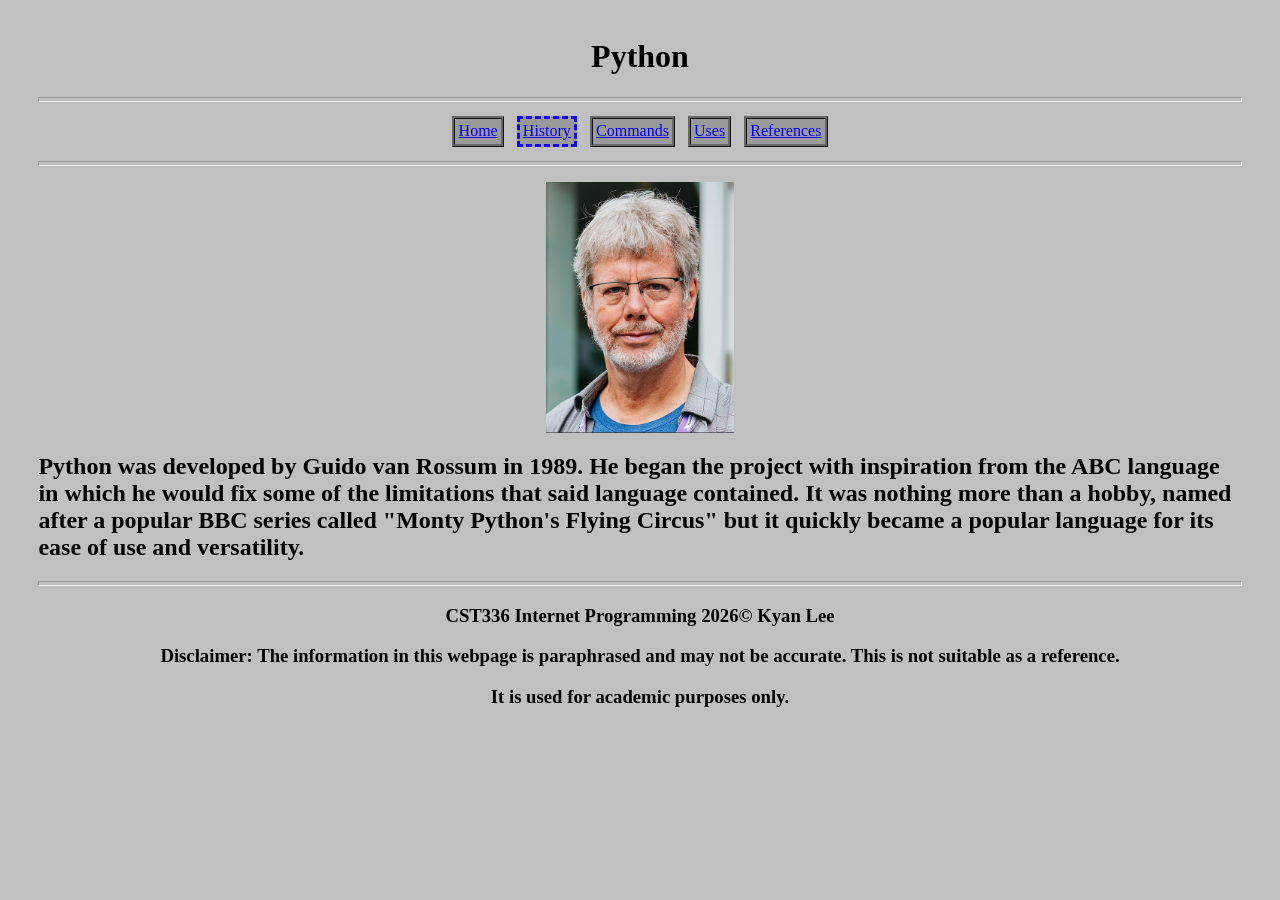
==== hw1/history.html @ 98bd58b0 "HW1 Commit" ====
<!DOCTYPE html>
<html lang="en">
<head>
    <meta charset="UTF-8">
    <meta name="viewport" content="width=device-width, initial-scale=1.0">
    <link href="pythonPage.css" rel="stylesheet"/>
    <title>Kyan Lee Hw1</title>
</head>
<body>
    <h1>Python</h1>

    <hr> 
    <div class="center">
        <a class ="button" href="homePage.html">Home</a>
        <a class ="buttonSel"href="history.html">History</a>
        <a class ="button"href="commands.html">Commands</a>
        <a class ="button"href="uses.html">Uses</a>
        <a class ="button"href="references.html">References</a>
    </div>

    <hr>

    <div>

        <figure class="figStyle">
			<img src="img/pyCreator.jpg" alt="Python Creator">
		</figure>

        <h2>
            Python was developed by Guido van Rossum in 1989. He began the project with inspiration from the ABC language in which he would fix some of the limitations that said language contained. It was nothing more than a hobby, named after a popular BBC series called "Monty Python's Flying Circus" but it quickly became a popular language for its ease of use and versatility.
        </h2>
    </div>

    <hr>
    <div>
        <h3 class="footer">
            <p>CST336 Internet Programming 2026&copy; Kyan Lee </p>
            <p><strong>Disclaimer:</strong> The information in this webpage is paraphrased and may not be accurate. This is not suitable as a reference. </p>
            <p>It is used for academic purposes only.</p>
        </h3>
    </div>


</body>
</html>
---- hw1/pythonPage.css ----
body{
    background-color: rgb(192, 192, 192);
    margin: 3%;
}

h1{
    text-align: center;
}

hr{
    color: black;
    height: 3px;
}

.figStyle{
    display:flex;
    justify-content: center;
}

.footer{
    text-align: center;
    color: rgb(0, 0, 0);
}

.center{
    display: flex;
    text-align: center;
    justify-content: center;
}

.button{
    border-style: ridge;
    border-width: 3px;
    border-color: rgb(104, 104, 104);
    padding: .25vw;
    margin: .5vw;
    background-color: rgb(154, 154, 154);
}

.buttonSel{
    border-style: dashed;
    border-width: 3px;
    border-color: rgb(21, 0, 255);
    padding: .25vw;
    margin: .5vw;
    background-color: rgb(154, 154, 154);
}
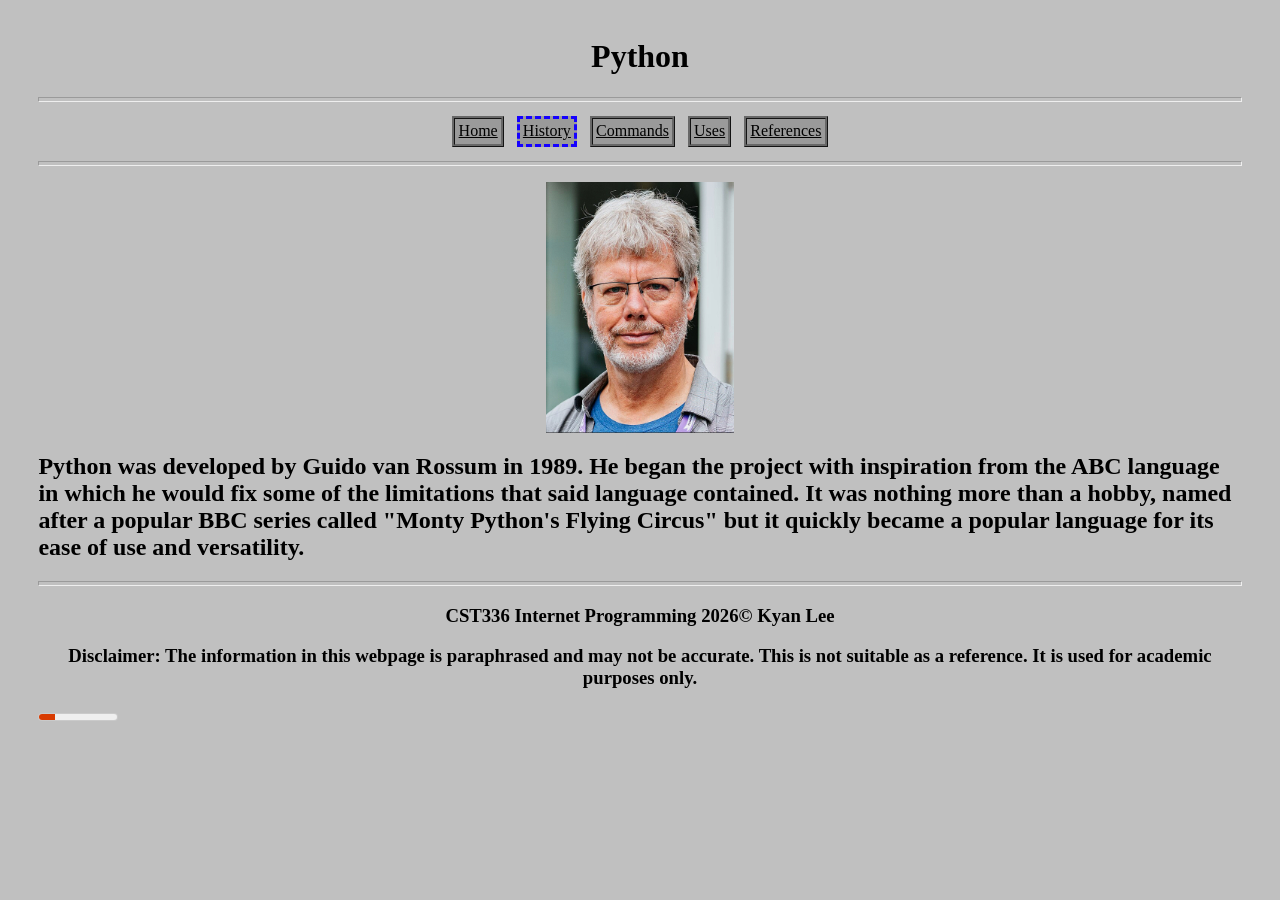
==== commit b8bee496: "Update with verified html site" ====
--- a/hw1/history.html
+++ b/hw1/history.html
@@ -3,19 +3,19 @@
 <head>
     <meta charset="UTF-8">
     <meta name="viewport" content="width=device-width, initial-scale=1.0">
-    <link href="pythonPage.css" rel="stylesheet"/>
+    <link href="pythonPage.css" rel="stylesheet">
     <title>Kyan Lee Hw1</title>
 </head>
-<body>
+<body id="cursor">
     <h1>Python</h1>
 
     <hr> 
     <div class="center">
-        <a class ="button" href="homePage.html">Home</a>
-        <a class ="buttonSel"href="history.html">History</a>
-        <a class ="button"href="commands.html">Commands</a>
-        <a class ="button"href="uses.html">Uses</a>
-        <a class ="button"href="references.html">References</a>
+        <a class = "button" href="homePage.html">Home</a>
+        <a class = "buttonSel" href="history.html">History</a>
+        <a class = "button" href="commands.html">Commands</a>
+        <a class = "button" href="uses.html">Uses</a>
+        <a class = "button" href="references.html">References</a>
     </div>
 
     <hr>
@@ -34,12 +34,14 @@
     <hr>
     <div>
         <h3 class="footer">
-            <p>CST336 Internet Programming 2026&copy; Kyan Lee </p>
-            <p><strong>Disclaimer:</strong> The information in this webpage is paraphrased and may not be accurate. This is not suitable as a reference. </p>
-            <p>It is used for academic purposes only.</p>
+            CST336 Internet Programming 2026&copy; Kyan Lee
+        </h3>
+        <h3 class="footer">
+            Disclaimer: The information in this webpage is paraphrased and may not be accurate. This is not suitable as a reference. 
+            It is used for academic purposes only.
         </h3>
     </div>
 
-
+    <meter min = "0" max="100" value="20" low="40" high="60" optimum="100"></meter>
 </body>
 </html>
--- a/hw1/pythonPage.css
+++ b/hw1/pythonPage.css
@@ -2,7 +2,9 @@
     background-color: rgb(192, 192, 192);
     margin: 3%;
 }
-
+#cursor{
+    cursor:wait;
+}
 h1{
     text-align: center;
 }
@@ -11,7 +13,20 @@
     color: black;
     height: 3px;
 }
+a:link{
+    color: black;
+}
+a:visited{
+    color:black;
+}
+a:hover{
+    color:yellow
+}
 
+.meter{
+    display:flex;
+    justify-content: center;
+}
 .figStyle{
     display:flex;
     justify-content: center;
